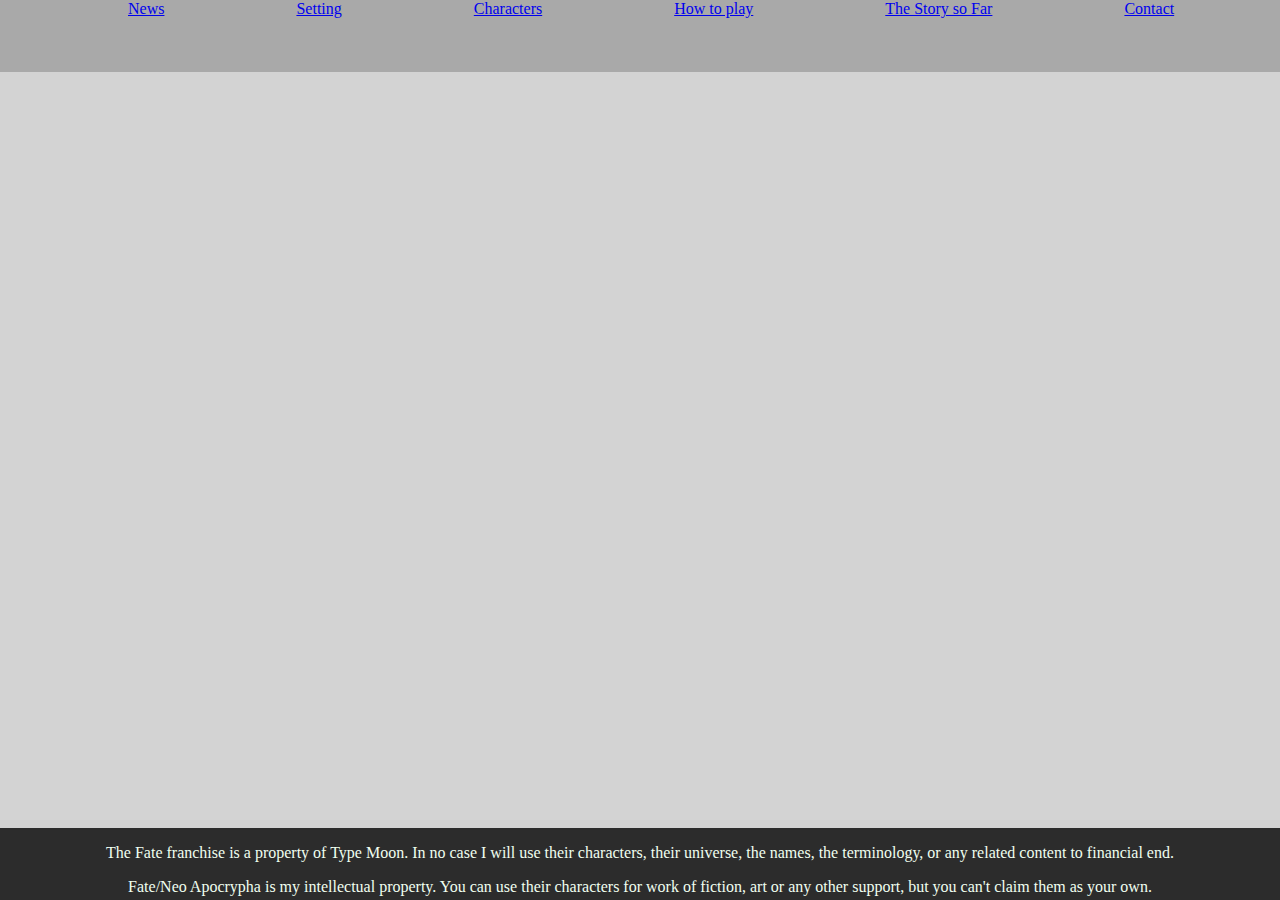
==== base.html @ c316641b "Created the news page, beginning of the css, and the base template." ====
<!DOCTYPE html>
<html>
	<head>
		<title>Fate/New Apocrypha</title>
		<meta charset="utf-8" />
		<link href="custom.css" rel="stylesheet" type="text/css">
	</head>

	<body>

    <div id="menu">
      <a href="index.html">News</a>
      <a href="setting.html">Setting</a>
      <a href="characters.html">Characters</a>
      <a href="game.html">How to play</a>
			<a href="story.html">The Story so Far</a>
			<a href="contact.html">Contact</a>
		</div>

    <section id="bodyContent">

      <h2></h2>



    </section>

  <footer>
    <div id="footerContent">
      <p id="closure">
        The Fate franchise is a property of Type Moon. In no case I will use their characters,
        their universe, the names, the terminology, or any related content to financial end.
      </p>
      <p id="closure">
        Fate/Neo Apocrypha is my intellectual property. You can use their characters for work
        of fiction, art or any other support, but you can't claim them as your own.
      </p>

      <span id=webmaster>
        Website Made by Thomas MEDER  2017
      </span>
    </div>

  </footer>

	</body>
</html>
---- custom.css ----
body{
  background-color:lightgrey;
}

#menu{
  overflow:hidden;
  position:fixed;
  top: 0;
  left: 0;
  background-color:darkgrey;
  width:100%;
  height: 8%;
  padding-left: 5%;
}

#menu a{
  float : inline-block;
  text-align:center;
  padding: 5% 5%;
}

#bodyContent{
  margin-top:5%;
  margin-left: 5%;
  margin-right: 5%;
}

#footerContent{
  overflow:hidden;
  position:fixed;
  background-color:#2C2C2C;
  width:100%;
  bottom: 0;
  left: 0;
  height: 8%;
  text-align:center;
  color:honeydew;
}
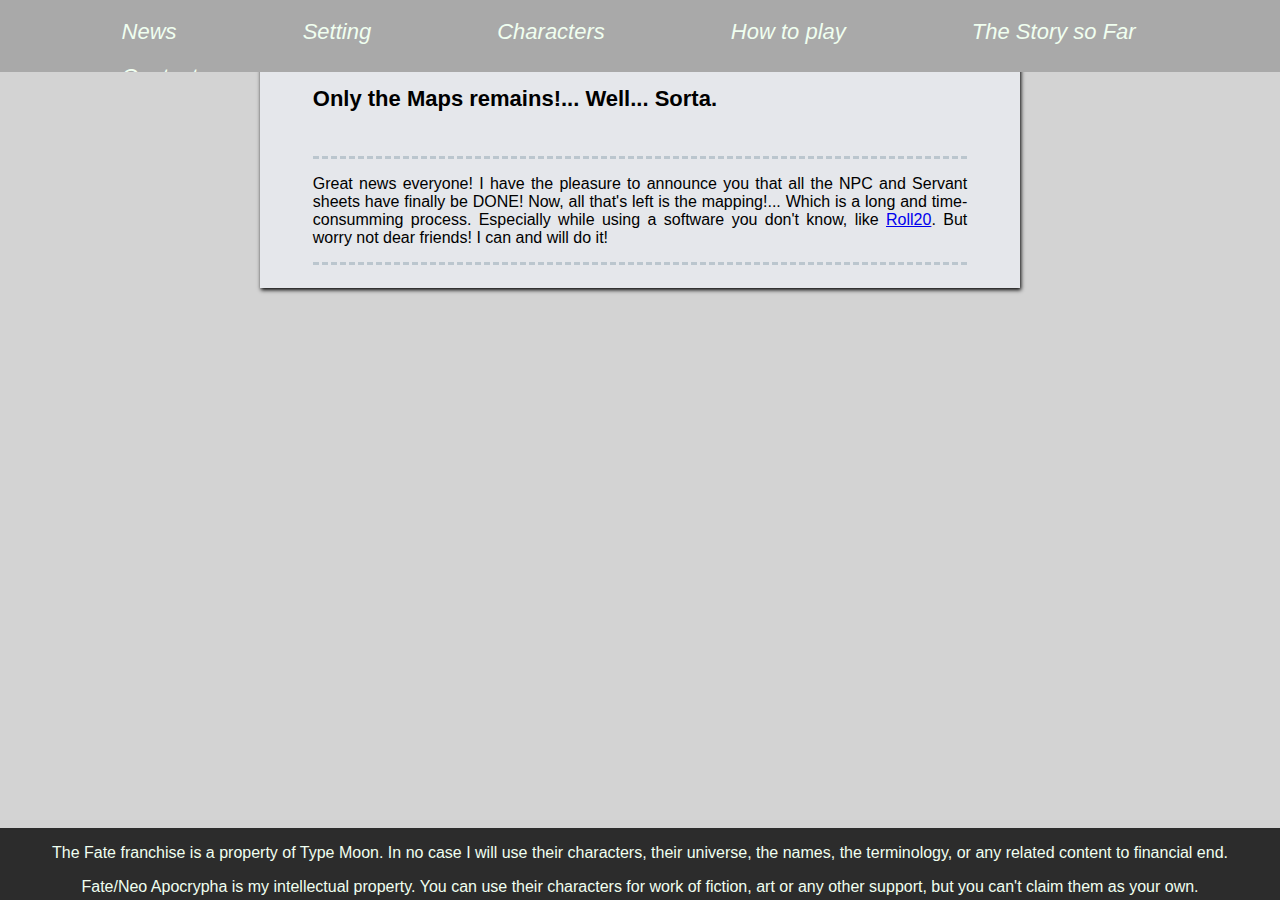
==== commit 881ed599: "Creation of the Setting page. Added corresponding CSS." ====
--- a/base.html
+++ b/base.html
@@ -21,7 +21,16 @@
 
       <h2></h2>
 
-
+			<article id="news">
+				<h4>Only the Maps remains!... Well... Sorta.</h4>
+				<p id="content">
+					Great news everyone! I have the pleasure to announce you that all the NPC and
+					Servant sheets have finally be DONE! Now, all that's left is the mapping!...
+					Which is a long and time-consumming process. Especially while using a software
+					you don't know, like <a href="https://roll20.net/">Roll20</a>. But worry not dear friends! I can and will do it!
+				</p>
+				<span id="writer"></span>
+			</article>
 
     </section>
 
--- a/custom.css
+++ b/custom.css
@@ -1,5 +1,68 @@
+
+/*Main CSS*/
+
 body{
   background-color:lightgrey;
+  font-family: helvetica, sans-serif, Arial;
+}
+
+h1, h2, h3{
+  text-align:center;
+}
+
+h3{
+  padding-top:2%;
+}
+
+h3{
+  font-style:italic;;
+  font-size: 24px;
+  text-align:center;
+}
+
+article{
+  background-color: #E5E7EB;
+  margin-left: 15%;
+  margin-right: 15%;
+  margin-top: 2%;
+  box-shadow: 1px 2px 4px;
+}
+
+article h4{
+  padding-top: 3%;
+  margin-left: 7%;
+  font-size:22px;
+  text-align:justify;
+}
+
+article #content{
+  position:relative;
+  margin-left: 7%;
+  margin-right: 7%;
+  margin-top: 2%;
+  margin-bottom:3%;
+  padding-top:2%;
+  padding-bottom:2%;
+  text-align:justify;
+  border-top-style: dashed;
+  border-top-color: #BBC6CE /*#959595*/;
+  border-bottom-style: dashed;
+  border-bottom-color: #BBC6CE;
+}
+
+article #writer{
+  margin-top: 2%;
+  padding-bottom: 5%;
+  margin-left:76.5%;
+  font-size: 14px;
+}
+
+article time{
+  padding-bottom: 5%;
+  margin-left: 3%;
+  margin-top: 2%;
+  right:0;
+  font-size: 14px;
 }
 
 #menu{
@@ -10,19 +73,26 @@
   background-color:darkgrey;
   width:100%;
   height: 8%;
-  padding-left: 5%;
+  padding-left: 9.5%;
+  z-index: 99;
 }
 
 #menu a{
-  float : inline-block;
+  color:honeydew;
+  font-style: italic;
+  font-size:22px;
+  display : inline-block;
   text-align:center;
-  padding: 5% 5%;
+  padding-top:1.5%;
+  padding-right:9.5%;
+  text-decoration: none;
 }
 
 #bodyContent{
   margin-top:5%;
-  margin-left: 5%;
-  margin-right: 5%;
+  margin-left: 7%;
+  margin-right: 7%;
+  margin-bottom:5%;
 }
 
 #footerContent{
@@ -36,3 +106,48 @@
   text-align:center;
   color:honeydew;
 }
+
+
+/*News*/
+#introduction img{
+  display: block;
+  margin-left: auto;
+  margin-right: auto;
+}
+
+#introduction #catchphrase{
+  font-size:20px;
+  padding-left: 35.5%;
+  padding-top:0%;
+}
+
+#introduction p{
+  text-align:center;
+}
+
+#news h4{
+  position:relative;
+}
+
+#news #content{
+  display: inline-block;
+}
+
+#news #content #img1{
+  padding-right:2%;
+  margin-bottom:2%;
+  float:left;
+}
+
+#news #content #img2{
+  padding-left:2%;
+  float:right;
+}
+
+
+/*Setting*/
+#map{
+  display: block;
+  margin-left: auto;
+  margin-right: auto;
+}
